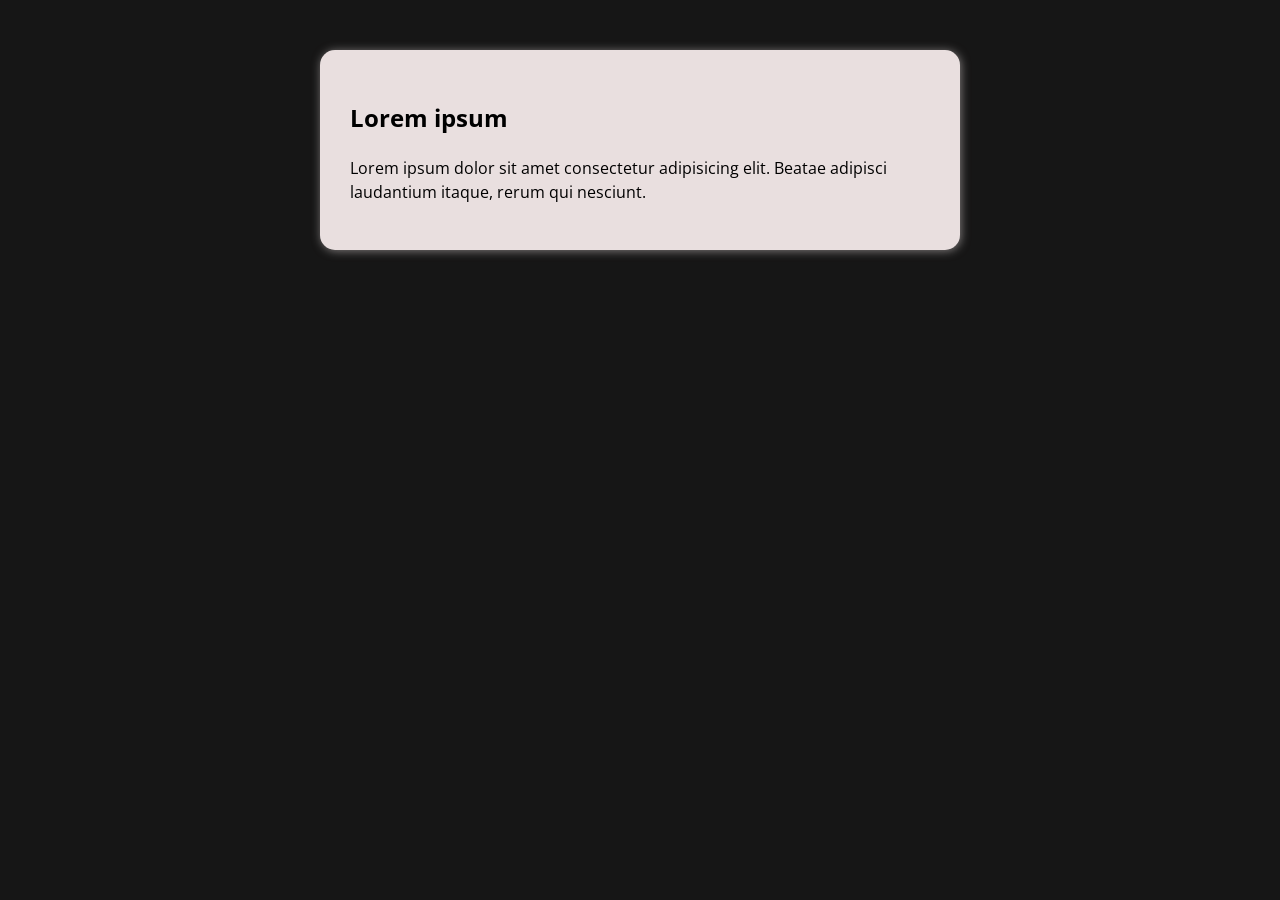
==== modelo/index.html @ fb4e28e7 "chore: add modelo" ====
<!DOCTYPE html>
<html lang="en">

<head>
    <meta charset="UTF-8">
    <meta name="viewport" content="width=device-width, initial-scale=1.0">
    <title>Modelo</title>
    <link rel="stylesheet" href="assets/css/style.css">
</head>

<body>

    <section class="container">
        <h1>Lorem ipsum</h1>
        <p>
            Lorem ipsum dolor sit amet consectetur adipisicing elit. Beatae adipisci laudantium itaque, rerum qui
            nesciunt.
        </p>

    <!--<form action="">
            <label for="input-test-1">Label test 1</label>
            <input type="text" id="input-test-1">

            <label for="input-test-2">Label test 2</label>
            <input type="password" id="input-test-2">

            <label for="input-test-3">Label test 3</label>
            <input type="email" id="input-test-3">

            <label for="input-test-4">Label test 4</label>
            <input type="number" id="input-test-4">

            <button>Enviar</button>
        </form>-->
    </section>

    <script src="assets/js/main.js"></script>
</body>

</html>
---- modelo/assets/css/style.css ----
@import url('https://fonts.googleapis.com/css2?family=Open+Sans:ital,wght@0,300..800;1,300..800&display=swap');

:root {
    --body-color: #161616;
    --container-color: #e9dfdf;
    --font-color: #000000;
    --shadow-color: #827d7d;
}

* {
    box-sizing: border-box;
    outline: 0;
}

body {
    font-family: 'Open Sans', sans-serif;
    font-size: 1em;
    line-height: 1.5;

    margin: 0;
    padding: 0;

    background: var(--body-color);
    color: var(--font-color);
}

.container {
    max-width: 640px;
    margin: 50px auto;
    padding: 30px;

    background: var(--container-color);

    /*border: 1px solid var(--font-color);*/
    box-shadow: 1px 1px 10px var(--shadow-color);
    border-radius: 15px;
}

form input, form label, form button {
    display: block;
    width: 100%;
    margin-bottom: 10px;
}

form input {
    font-size: 16px;
    height: 40px;
    padding: 0 20px;
}

form input:focus {
    outline: 1px solid var(--body-color);
}

form button {
    border: none;
    background: var(--body-color);
    color: var(--container-color);
    font-size: 16px;
    font-weight: bold;
    height: 50px;
    cursor: pointer;
    margin-top: 25px;
}

form button:hover {
    background: var(--shadow-color);
    transition: .3s;
}
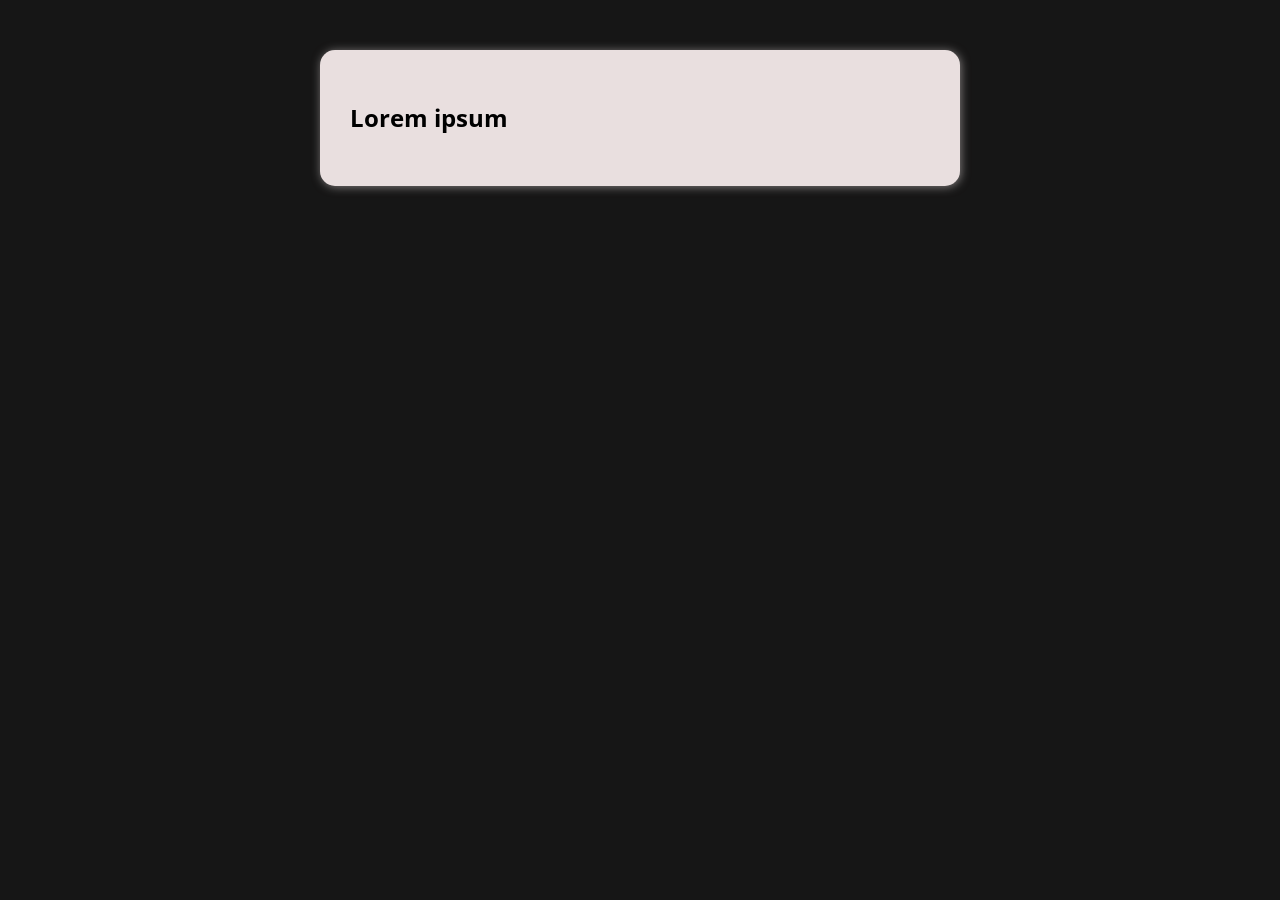
==== commit 313d0de4: "chore: update modelo" ====
--- a/modelo/index.html
+++ b/modelo/index.html
@@ -5,36 +5,16 @@
     <meta charset="UTF-8">
     <meta name="viewport" content="width=device-width, initial-scale=1.0">
     <title>Modelo</title>
-    <link rel="stylesheet" href="assets/css/style.css">
+    <link rel="stylesheet" href="css/style.css">
 </head>
 
 <body>
 
     <section class="container">
         <h1>Lorem ipsum</h1>
-        <p>
-            Lorem ipsum dolor sit amet consectetur adipisicing elit. Beatae adipisci laudantium itaque, rerum qui
-            nesciunt.
-        </p>
-
-    <!--<form action="">
-            <label for="input-test-1">Label test 1</label>
-            <input type="text" id="input-test-1">
-
-            <label for="input-test-2">Label test 2</label>
-            <input type="password" id="input-test-2">
-
-            <label for="input-test-3">Label test 3</label>
-            <input type="email" id="input-test-3">
-
-            <label for="input-test-4">Label test 4</label>
-            <input type="number" id="input-test-4">
-
-            <button>Enviar</button>
-        </form>-->
     </section>
 
-    <script src="assets/js/main.js"></script>
+    <script src="js/main.js"></script>
 </body>
 
 </html>
--- a/modelo/css/style.css
+++ b/modelo/css/style.css
@@ -0,0 +1,37 @@
+@import url('https://fonts.googleapis.com/css2?family=Open+Sans:ital,wght@0,300..800;1,300..800&display=swap');
+
+:root {
+    --body-color: #161616;
+    --container-color: #e9dfdf;
+    --font-color: #000000;
+    --shadow-color: #827d7d;
+}
+
+* {
+    box-sizing: border-box;
+    outline: 0;
+}
+
+body {
+    font-family: 'Open Sans', sans-serif;
+    font-size: 1em;
+    line-height: 1.5;
+
+    margin: 0;
+    padding: 0;
+
+    background: var(--body-color);
+    color: var(--font-color);
+}
+
+.container {
+    max-width: 640px;
+    margin: 50px auto;
+    padding: 30px;
+
+    background: var(--container-color);
+
+    /*border: 1px solid var(--font-color);*/
+    box-shadow: 1px 1px 10px var(--shadow-color);
+    border-radius: 15px;
+}
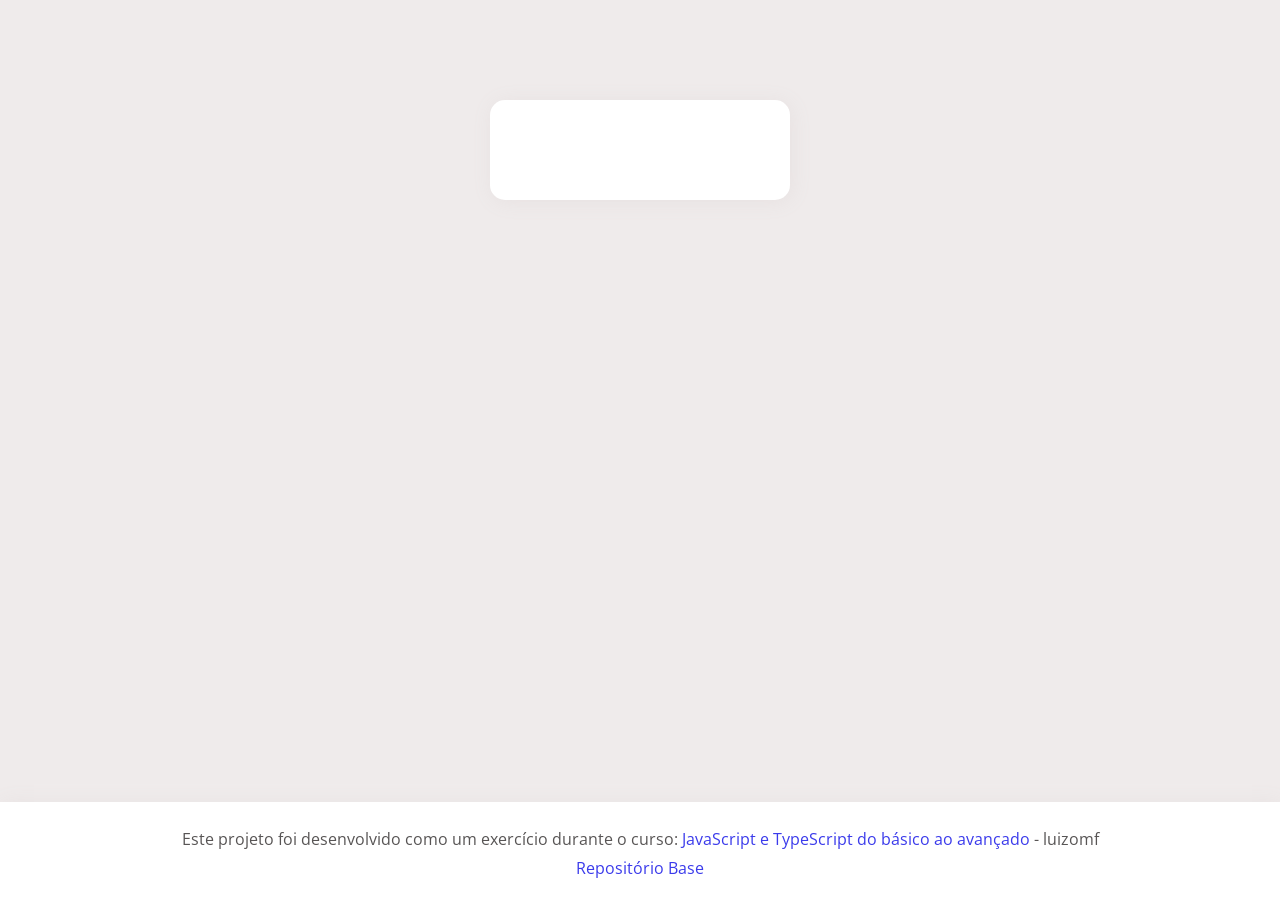
==== commit e3f930aa: "chore: update modelo" ====
--- a/modelo/index.html
+++ b/modelo/index.html
@@ -10,9 +10,17 @@
 
 <body>
 
-    <section class="container">
-        <h1>Lorem ipsum</h1>
-    </section>
+    <section class="container"></section>
+
+    <footer class="footer">
+        <p class="footer-info">Este projeto foi desenvolvido como um exercício durante o curso: <a target="_blank"
+                href="https://www.udemy.com/course/curso-de-javascript-moderno-do-basico-ao-avancado/learn/lecture/16342392?start=0#overview">JavaScript
+                e
+                TypeScript do básico ao avançado</a>
+            - luizomf</p>
+        <a target="_blank" href="https://www.github.com/alemobn/study-javascript-luizomf">Repositório
+            Base</a>
+    </footer>
 
     <script src="js/main.js"></script>
 </body>
--- a/modelo/css/style.css
+++ b/modelo/css/style.css
@@ -1,10 +1,13 @@
 @import url('https://fonts.googleapis.com/css2?family=Open+Sans:ital,wght@0,300..800;1,300..800&display=swap');
 
 :root {
-    --body-color: #161616;
-    --container-color: #e9dfdf;
-    --font-color: #000000;
-    --shadow-color: #827d7d;
+    --body-color: #efebeb;
+    --container-color: #ffffff;
+    --font-color: #585555;
+    --pause-font-color: #ff0000;
+    --link-color: #3b3beb;
+
+    --box-shadow: 2px 2px 20px #e7e1e1;
 }
 
 * {
@@ -12,7 +15,16 @@
     outline: 0;
 }
 
+html,
 body {
+    height: 100%;
+}
+
+body {
+    display: flex;
+    flex-direction: column;
+    justify-content: space-between;
+
     font-family: 'Open Sans', sans-serif;
     font-size: 1em;
     line-height: 1.5;
@@ -25,13 +37,30 @@
 }
 
 .container {
-    max-width: 640px;
-    margin: 50px auto;
-    padding: 30px;
+    margin: 100px auto;
+    padding: 50px 150px;
 
     background: var(--container-color);
 
-    /*border: 1px solid var(--font-color);*/
-    box-shadow: 1px 1px 10px var(--shadow-color);
+    box-shadow: var(--box-shadow);
     border-radius: 15px;
+
+    text-align: center;
+}
+
+.footer {
+    padding: 20px;
+    background-color: var(--container-color);
+    box-shadow: var(--box-shadow);
+    text-align: center;
+    color: var(--font-color);
+}
+
+.footer p {
+    margin: 5px;
+}
+
+.footer a {
+    text-decoration: none;
+    color: var(--link-color);
 }
